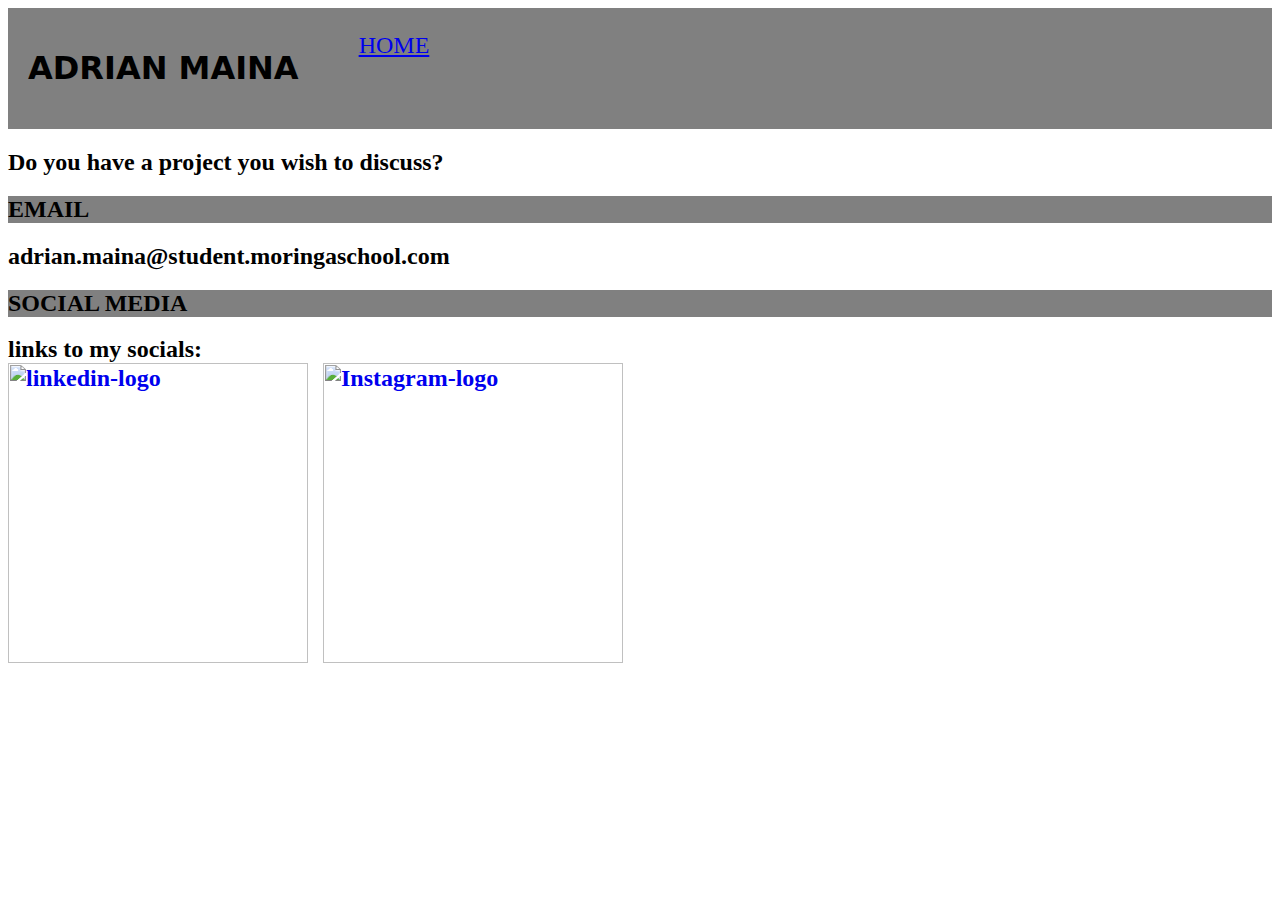
==== Contact.html @ 6b36f707 "Adds Contact.html, Index.js and stye.css" ====
<html lang="en">
<head>
    <meta charset="UTF-8">
    <meta name="viewport" content="width=device-width, initial-scale=1.0">
    <link rel="stylesheet" type="text/css" href="style.css">
    <title>My portfolio website</title>
</head>
<body>
    <section>
    <div id="top">
    <h1 style="background-color: gray;">ADRIAN MAINA</h1>
    <nav>
        <ul class="navbar">
            <li><a href="index.html">HOME</a></li>
        </ul>
    
    </nav>

    </div>
    <h2>Do you have a project you wish to discuss?</h2>
    <div style="background-color:gray">
    <h2>EMAIL</h2>
    </div>
    <h2>adrian.maina@student.moringaschool.com</h2>
    

    <div>
    <h2 style="background-color: gray;">SOCIAL MEDIA</h2>
    <h2>links to my socials:
        <div class="Socials">
        <a href="https://www.linkedin.com/feed/?trk=onboarding-landing"><img src="https://cdn1.iconfinder.com/data/icons/logotypes/32/circle-linkedin-512.png" alt="linkedin-logo"></a>
        <a href="https://www.instagram.com/_.kxngu._/?hl=en"><img src="https://upload.wikimedia.org/wikipedia/commons/thumb/e/e7/Instagram_logo_2016.svg/2048px-Instagram_logo_2016.svg.png" alt="Instagram-logo" ></a>
        </div>
    </h2>
    
    
    </div>

    
    
    </section>

</body>
</html>
---- style.css ----
.Head {
text-align: center;

}
img {
    width: 300px;
    display: flex;
    gap:15px;
}
body {
    background-color: white;
}
.service-image{
    display: flex;
    gap: 15px;
    width: 300px;
}
h1 {
    padding: 20px;
    font-size:xx-large;
    font-family: system-ui, -apple-system, BlinkMacSystemFont, 'Segoe UI', Roboto, Oxygen, Ubuntu, Cantarell, 'Open Sans', 'Helvetica Neue', sans-serif;
}
#top {
    display: flex;
    background-color: gray;
}
.navbar {
    font-size: x-large;
    display: flex;
    gap: 20px;
    list-style-type:none;
}
.Socials {
    display: flex;
    gap: 15px;
}
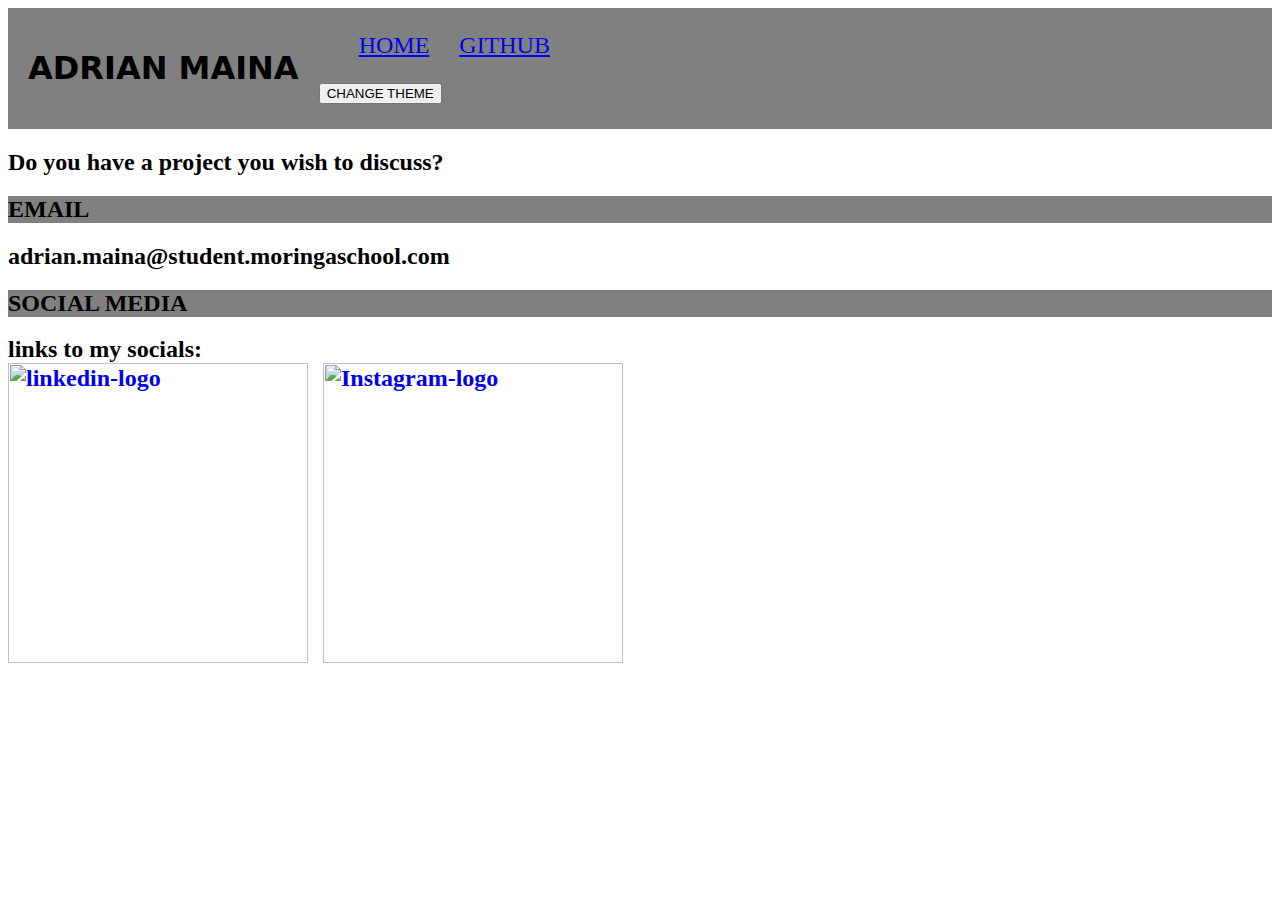
==== commit 81674838: "Adds a Dark mode feature" ====
--- a/Contact.html
+++ b/Contact.html
@@ -12,10 +12,12 @@
     <nav>
         <ul class="navbar">
             <li><a href="index.html">HOME</a></li>
+            <li>
+                <a href="https://github.com/AdrianMaina">GITHUB</a> 
+            </li>
         </ul>
-    
+        <button id="change-theme">CHANGE THEME</button>
     </nav>
-
     </div>
     <h2>Do you have a project you wish to discuss?</h2>
     <div style="background-color:gray">
@@ -39,6 +41,6 @@
     
     
     </section>
-
+    <script src="./index.js" ></script>
 </body>
 </html>--- a/style.css
+++ b/style.css
@@ -27,7 +27,7 @@
 .navbar {
     font-size: x-large;
     display: flex;
-    gap: 20px;
+    gap: 30px;
     list-style-type:none;
 }
 .Socials {
@@ -36,3 +36,7 @@
 }
 
 
+.darkmode {
+    color: white;
+    background-color: black;
+}